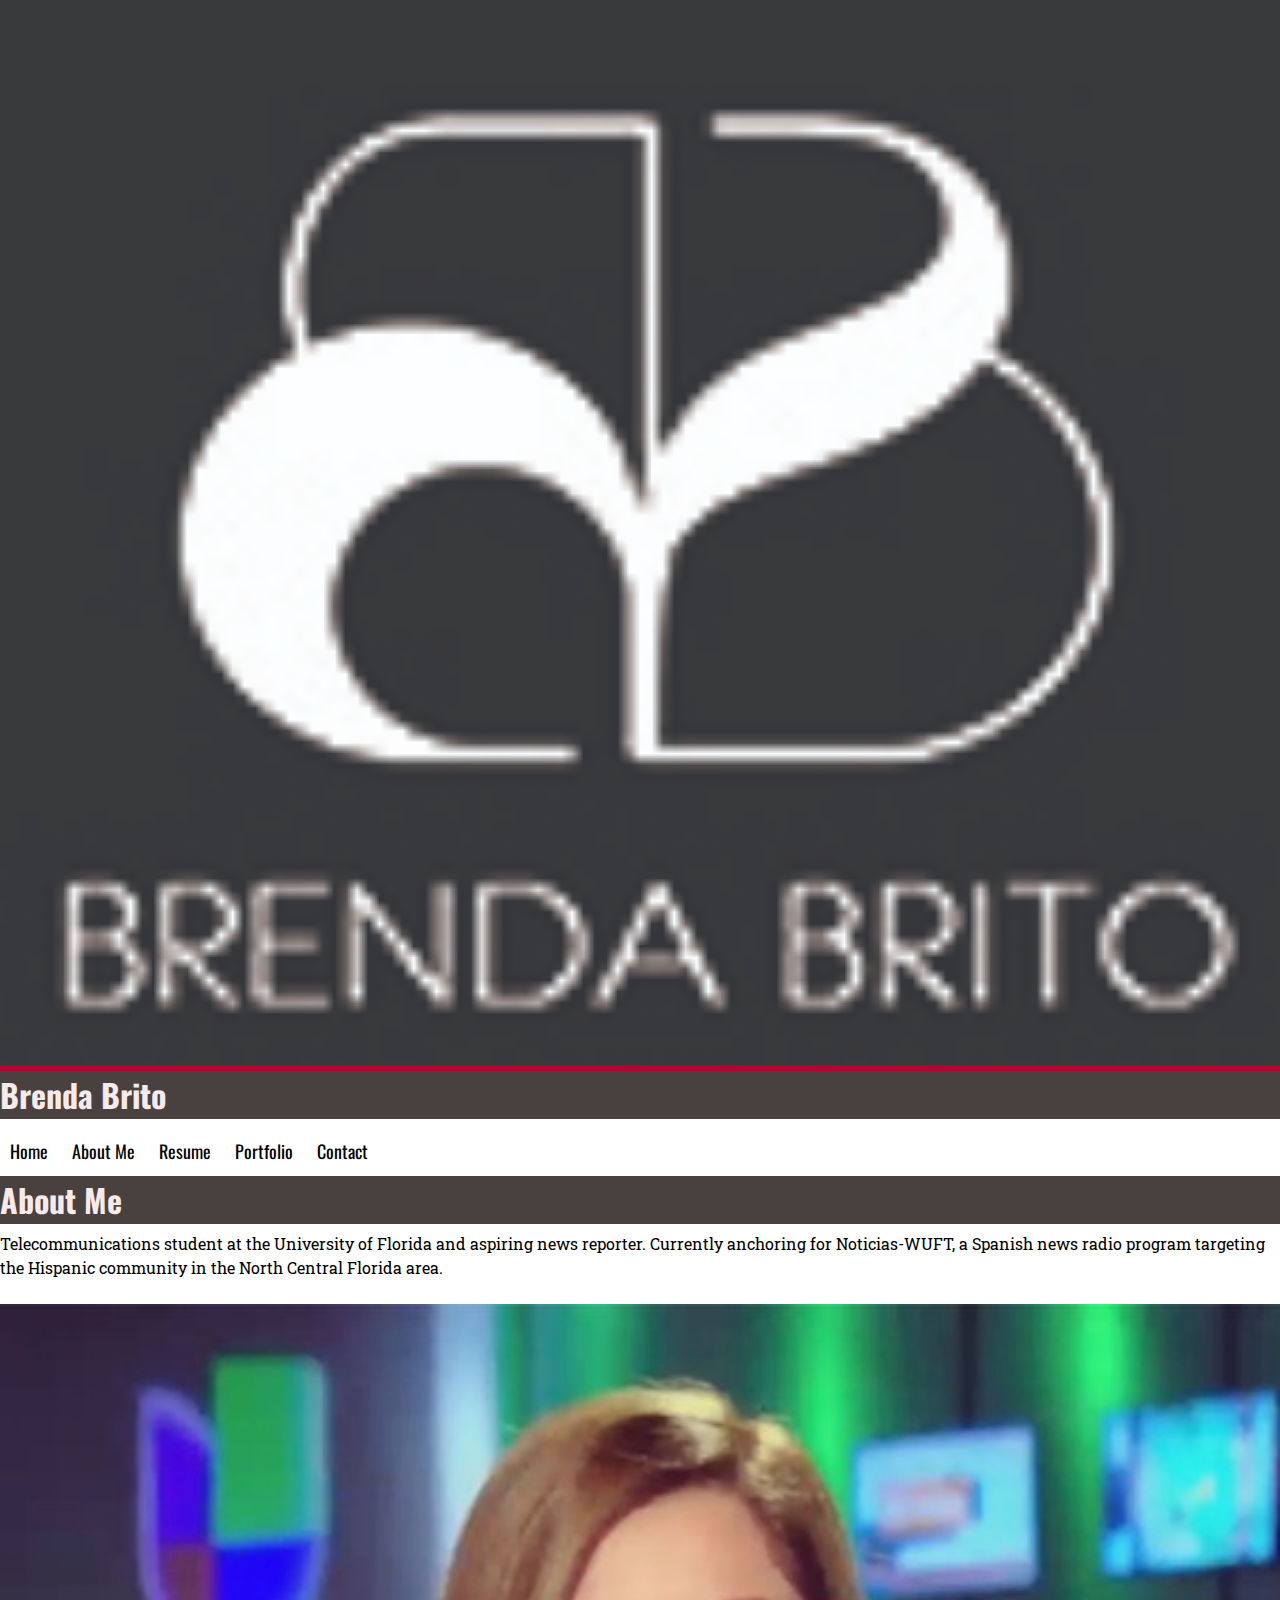
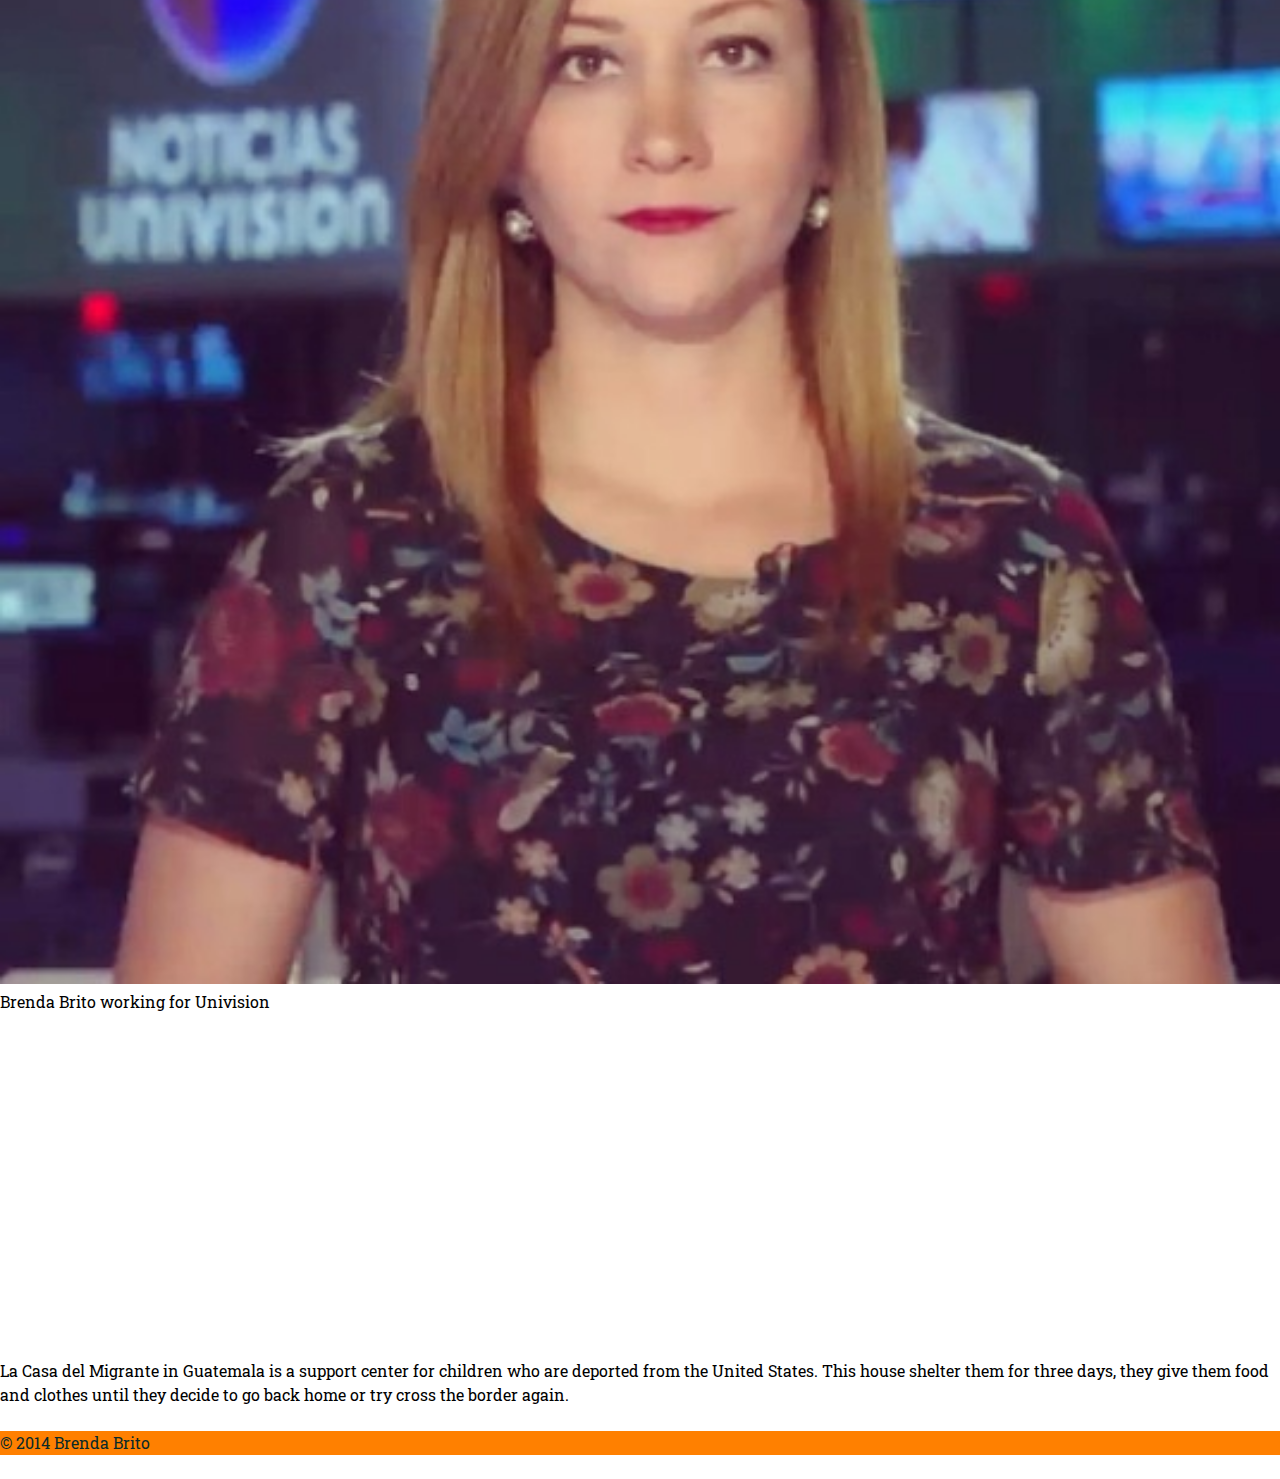
==== aboutme.html @ 7aa32bc5 "starting out" ====
<!DOCTYPE html>
<html>

    <head>
        <title>Brenda Brito</title>
     
        
        <link rel="stylesheet" type="text/css" href="css/style.css">
    </head>

    <body>

        <div id="wrapper">
            
        
            <header>
                <img src="img/logo2.jpg" />
                <h1>Brenda Brito</h1>
            </header>
            
            <nav>
                <a href="index.html">Home</a>
                <a href="aboutme.html">About Me</a>
                <a href="resume.html">Resume</a>
                <a href="portfolio.html">Portfolio</a>
                <a href="mailto:brendabritonews@gmail.com">Contact</a>
            </nav>
            
            <article>
                <h1> About Me </h1>
            <p>Telecommunications student at the University of Florida and aspiring news reporter. Currently anchoring for Noticias-WUFT, a Spanish news radio program targeting the Hispanic community in the North Central Florida area.</p>
                <div class="photo-with-caption">
                    <img src="img/brenda.jpg" />
                    <p>Brenda Brito working for Univision</p>
                    <iframe width="560" height="315" src="//www.youtube.com/embed/SwBDyiuNJpg" frameborder="0" allowfullscreen></iframe>
                </div>
                <p>La Casa del Migrante in Guatemala is a support center for children who are deported from the United States. This house shelter them for three days, they give them food and clothes until they decide to go back home or try cross the border again.</p>
            </article>
            
            <footer>
                <p>&copy; 2014 Brenda Brito</p>
            </footer>
        
        </div>

    </body>

</html>
---- css/style.css ----
@import url(http://fonts.googleapis.com/css?family=Roboto+Slab:400,700);
@import url(http://fonts.googleapis.com/css?family=Oswald:300);

* {
    margin:0;
    padding:0;
}

body {
    font: 16px/24px 'Roboto Slab', serif;
}

h1, h2, h3, h4, h5, h6 {
    font-family: 'Oswald', sans-serif;
}

h1 {
    line-height: 48px;
}

h1 {
    color: #F7EAEA


}

h1 {background-color: #494040

}

h2 {
    font-size: 24px;
    line-height: 32px;
    margin-bottom: 8px;
}

h2 {
    background-color: #F5A9F2


}



h3 {
    font-size: 19px;
    font-stretch: extra-condensed


}

h4 {
    font-style: normal

}

p {
    margin-bottom: 24px;
}

img {
    width: 100%;
}

header {
    margin-bottom: 10px;
}

header {background-color: #B40431

}

header {font-style: comic sans;

}

nav a {
    border-bottom: 3px solid #ffffff;
    color: #000;
    display: inline-block;
    font: 18px/24px 'Oswald', sans-serif;
    padding: 10px;
    text-decoration: none;
}

nav a:hover {
    border-bottom: 4px solid #5cb0ff;
}

article h1 {
    margin-bottom: 8px;
}

article h1+img {
    margin-bottom: 24px;
}

article h2 {
    margin-bottom: 12px;
}

aside h3 {
    font-size: 14px;
    margin-bottom: 4px;
    margin-top: 32px;
}

aside h3:first-child {
    margin-bottom: 10px;
    margin-top: 10px;
}

aside ul {
    font-size: 12px;
    list-style-type: none;
}

aside a {
    color: #5cb0ff;
    text-decoration: none;
}

aside a:after {
   content: " >";
}

figure {
    margin-bottom: -8px;
}

figcaption {
    font-size: 17px;
    margin-bottom: 24px;
    margin-top: -6px;
}


footer {
    background-color: #FF8000;
    clear: both;
    color: #0A2A29;
    flex-basis:
}

footer ul {
    list-style-type: none;

}

.wrapper {
    margin: 0 auto;
    max-width: 600px;

}

.full, .third, .half {
    margin-bottom: 32px;
}

.third {
    float: left;
    padding-right: 2%;
    width: 32%;
}

.twothird {
    float: left;
    padding-right: 8%;
    width: 58%;
}

.half {
    float: left;
    padding-right: 2%;
    width: 49%;
}

.last { /* :last-child isnt' supported in IE8 */
    padding-right: 0;
}

.clearfix {
    clear: both;
    display: block;
}

/* BEGIN modules */

.dateline {
    font-weight: 700;
}

.banner {
    font-family: 'Oswald', "calibri";
    text-align: center;
}

.banner img {
    margin-bottom: 16px;
}

.banner p {
    padding: 0 15%;
}

.promo img {
    margin-bottom: -6px;
}

.promo h3 {
    background-color: #5cb0ff;
    padding: 8px 0;
    text-align: center;
    text-transform: uppercase;
}

.promo.level-middle h3 {
    background-color: lime;
}

.promo.level-high h3 {
    background-color: orange;
}

.promo h3 a {
    color: #fffff;
    text-decoration: none;
}

.featured img {
    margin-top: 5px;
}

/* END modules */

@media (max-width: 600px) {

    .wrapper {
        width: 95%;
    }

    .half, .third, .twothird {
        width: 100%;
    }

    .banner p {
        padding: 0;
        text-align: left;
    }

}
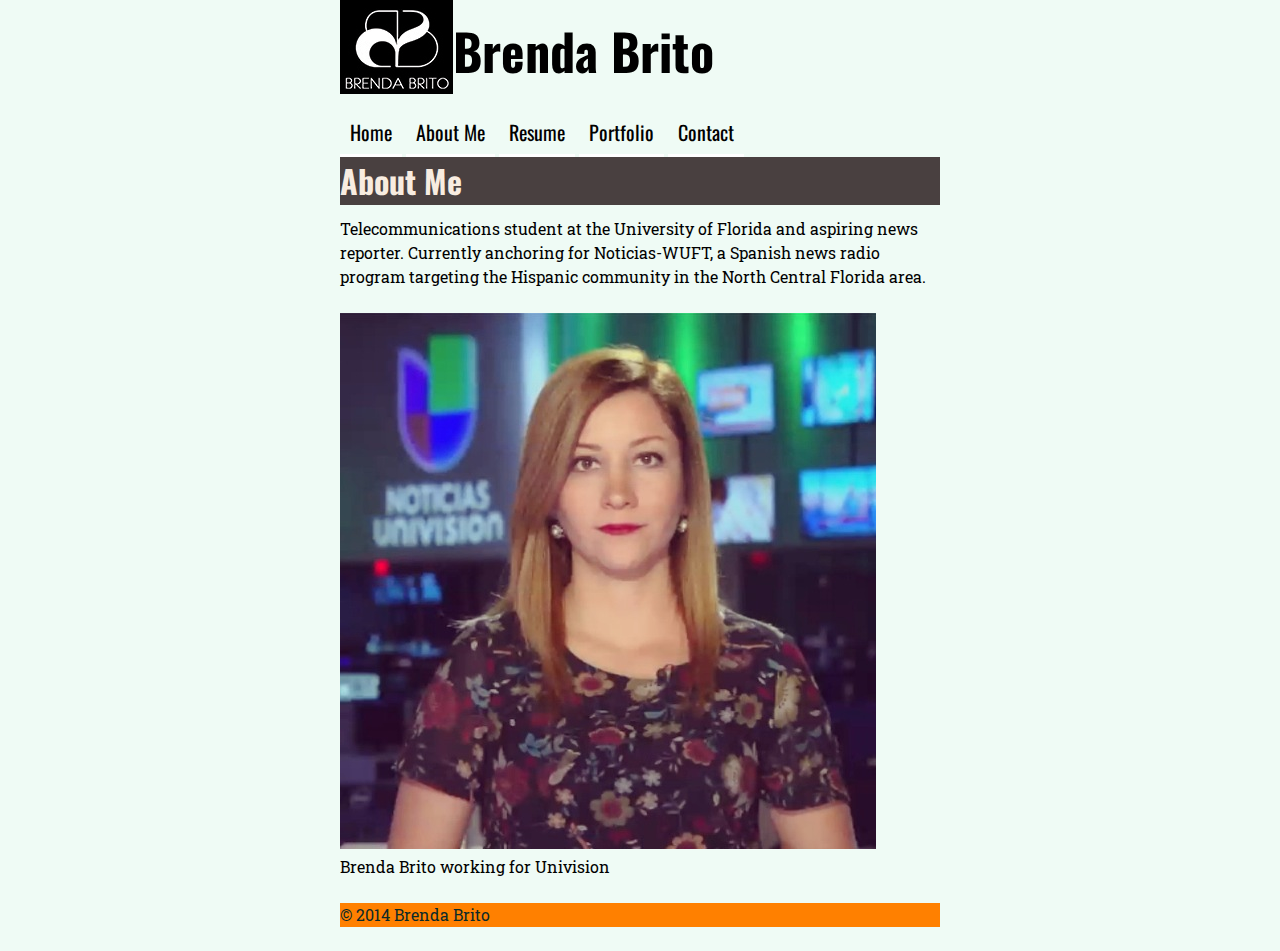
==== commit 7bc3976b: "new changes" ====
--- a/aboutme.html
+++ b/aboutme.html
@@ -10,7 +10,7 @@
 
     <body>
 
-        <div id="wrapper">
+        <div class="wrapper">
             
         
             <header>
@@ -27,14 +27,13 @@
             </nav>
             
             <article>
-                <h1> About Me </h1>
+                <h2> About Me </h2>
             <p>Telecommunications student at the University of Florida and aspiring news reporter. Currently anchoring for Noticias-WUFT, a Spanish news radio program targeting the Hispanic community in the North Central Florida area.</p>
                 <div class="photo-with-caption">
                     <img src="img/brenda.jpg" />
                     <p>Brenda Brito working for Univision</p>
-                    <iframe width="560" height="315" src="//www.youtube.com/embed/SwBDyiuNJpg" frameborder="0" allowfullscreen></iframe>
                 </div>
-                <p>La Casa del Migrante in Guatemala is a support center for children who are deported from the United States. This house shelter them for three days, they give them food and clothes until they decide to go back home or try cross the border again.</p>
+                
             </article>
             
             <footer>
--- a/css/style.css
+++ b/css/style.css
@@ -8,49 +8,25 @@
 
 body {
     font: 16px/24px 'Roboto Slab', serif;
+    background-color: #EFFBF5;
 }
 
 h1, h2, h3, h4, h5, h6 {
     font-family: 'Oswald', sans-serif;
+    font-size: 32px;
 }
 
 h1 {
-    line-height: 48px;
-}
-
-h1 {
-    color: #F7EAEA
-
-
-}
-
-h1 {background-color: #494040
+    line-height: 100px;
+    font-size: 50px;
+    
 
 }
 
 h2 {
-    font-size: 24px;
-    line-height: 32px;
-    margin-bottom: 8px;
-}
-
-h2 {
-    background-color: #F5A9F2
-
-
-}
-
-
-
-h3 {
-    font-size: 19px;
-    font-stretch: extra-condensed
-
-
-}
-
-h4 {
-    font-style: normal
+    line-height: 48px;
+    color: #F8ECE0;
+    background-color: #494040
 
 }
 
@@ -59,26 +35,28 @@
 }
 
 img {
-    width: 100%;
+    width:
 }
 
 header {
     margin-bottom: 10px;
+    background-color ;
+    font-style: comic sans;
 }
 
-header {background-color: #B40431
-
+header img {
+    float: left;
 }
 
-header {font-style: comic sans;
-
+nav {
+    clear: both;
 }
 
 nav a {
     border-bottom: 3px solid #ffffff;
     color: #000;
     display: inline-block;
-    font: 18px/24px 'Oswald', sans-serif;
+    font: 20px/24px 'Oswald', sans-serif;
     padding: 10px;
     text-decoration: none;
 }
@@ -153,99 +131,3 @@
 
 }
 
-.full, .third, .half {
-    margin-bottom: 32px;
-}
-
-.third {
-    float: left;
-    padding-right: 2%;
-    width: 32%;
-}
-
-.twothird {
-    float: left;
-    padding-right: 8%;
-    width: 58%;
-}
-
-.half {
-    float: left;
-    padding-right: 2%;
-    width: 49%;
-}
-
-.last { /* :last-child isnt' supported in IE8 */
-    padding-right: 0;
-}
-
-.clearfix {
-    clear: both;
-    display: block;
-}
-
-/* BEGIN modules */
-
-.dateline {
-    font-weight: 700;
-}
-
-.banner {
-    font-family: 'Oswald', "calibri";
-    text-align: center;
-}
-
-.banner img {
-    margin-bottom: 16px;
-}
-
-.banner p {
-    padding: 0 15%;
-}
-
-.promo img {
-    margin-bottom: -6px;
-}
-
-.promo h3 {
-    background-color: #5cb0ff;
-    padding: 8px 0;
-    text-align: center;
-    text-transform: uppercase;
-}
-
-.promo.level-middle h3 {
-    background-color: lime;
-}
-
-.promo.level-high h3 {
-    background-color: orange;
-}
-
-.promo h3 a {
-    color: #fffff;
-    text-decoration: none;
-}
-
-.featured img {
-    margin-top: 5px;
-}
-
-/* END modules */
-
-@media (max-width: 600px) {
-
-    .wrapper {
-        width: 95%;
-    }
-
-    .half, .third, .twothird {
-        width: 100%;
-    }
-
-    .banner p {
-        padding: 0;
-        text-align: left;
-    }
-
-}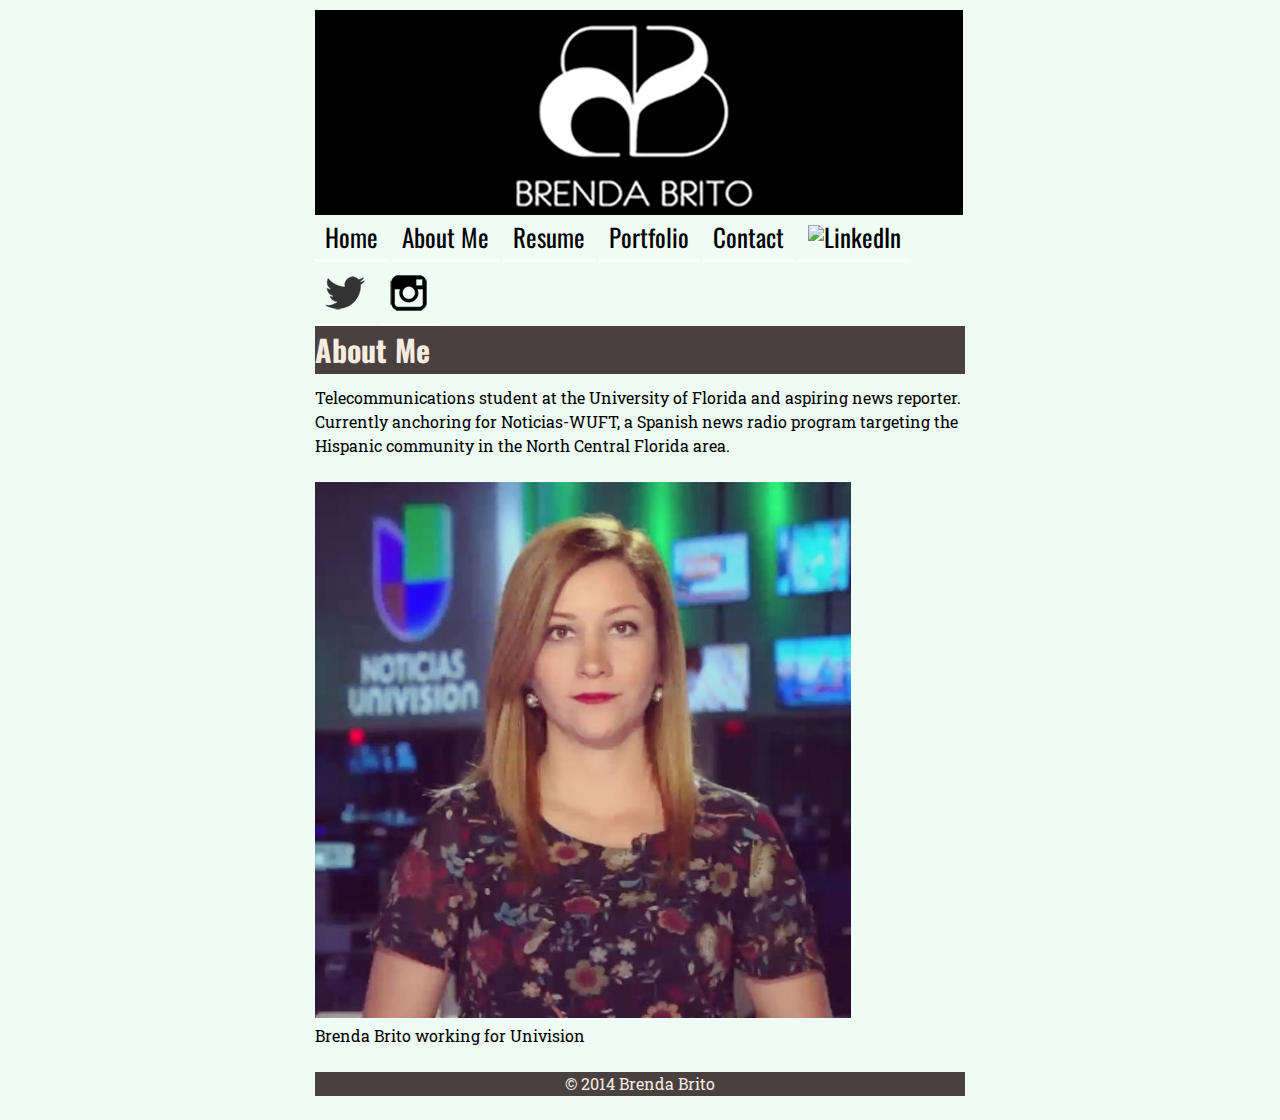
==== commit fef26c8d: "new changes" ====
--- a/aboutme.html
+++ b/aboutme.html
@@ -2,6 +2,7 @@
 <html>
 
     <head>
+    
         <title>Brenda Brito</title>
      
         
@@ -14,8 +15,10 @@
             
         
             <header>
-                <img src="img/logo2.jpg" />
-                <h1>Brenda Brito</h1>
+                <div class="logo">
+                <img src="img/logo3.jpg" alt="Brenda Brito" />
+       
+                </div>
             </header>
             
             <nav>
@@ -24,6 +27,14 @@
                 <a href="resume.html">Resume</a>
                 <a href="portfolio.html">Portfolio</a>
                 <a href="mailto:brendabritonews@gmail.com">Contact</a>
+
+              <a href="http://www.linkedin.com/in/brendabritonews"> <img src="img/linkedinlogo.png" title="LinkedIn" alt="LinkedIn"></a>
+                    
+                    <a href="http://twitter.com/brendabritonews" > <img src="img/twitterlogo2.png" title="Twitter" alt="Twitter"></a>
+                    
+                    <a href="http://instagram.com/brendabritonews" > <img src="img/instagramlogo.png" title="Instagram" alt="Instagram"></a>
+                   
+                
             </nav>
             
             <article>
--- a/css/style.css
+++ b/css/style.css
@@ -13,7 +13,7 @@
 
 h1, h2, h3, h4, h5, h6 {
     font-family: 'Oswald', sans-serif;
-    font-size: 32px;
+    font-size: 30px;
 }
 
 h1 {
@@ -26,7 +26,8 @@
 h2 {
     line-height: 48px;
     color: #F8ECE0;
-    background-color: #494040
+    background-color: #494040;
+
 
 }
 
@@ -56,7 +57,7 @@
     border-bottom: 3px solid #ffffff;
     color: #000;
     display: inline-block;
-    font: 20px/24px 'Oswald', sans-serif;
+    font: 25px/24px 'Oswald', sans-serif;
     padding: 10px;
     text-decoration: none;
 }
@@ -114,20 +115,33 @@
 
 
 footer {
-    background-color: #FF8000;
+    background-color: #494040;
     clear: both;
-    color: #0A2A29;
-    flex-basis:
+    color: #F8ECE0;
+    text-align: center;
 }
+
 
 footer ul {
     list-style-type: none;
 
 }
 
+.logo {
+    float: left
+}
+
+.social {
+    float: right;
+}
+
+img {
+    max-width: 700px;
+}
+
 .wrapper {
     margin: 0 auto;
-    max-width: 600px;
+    max-width: 650px;
 
 }
 
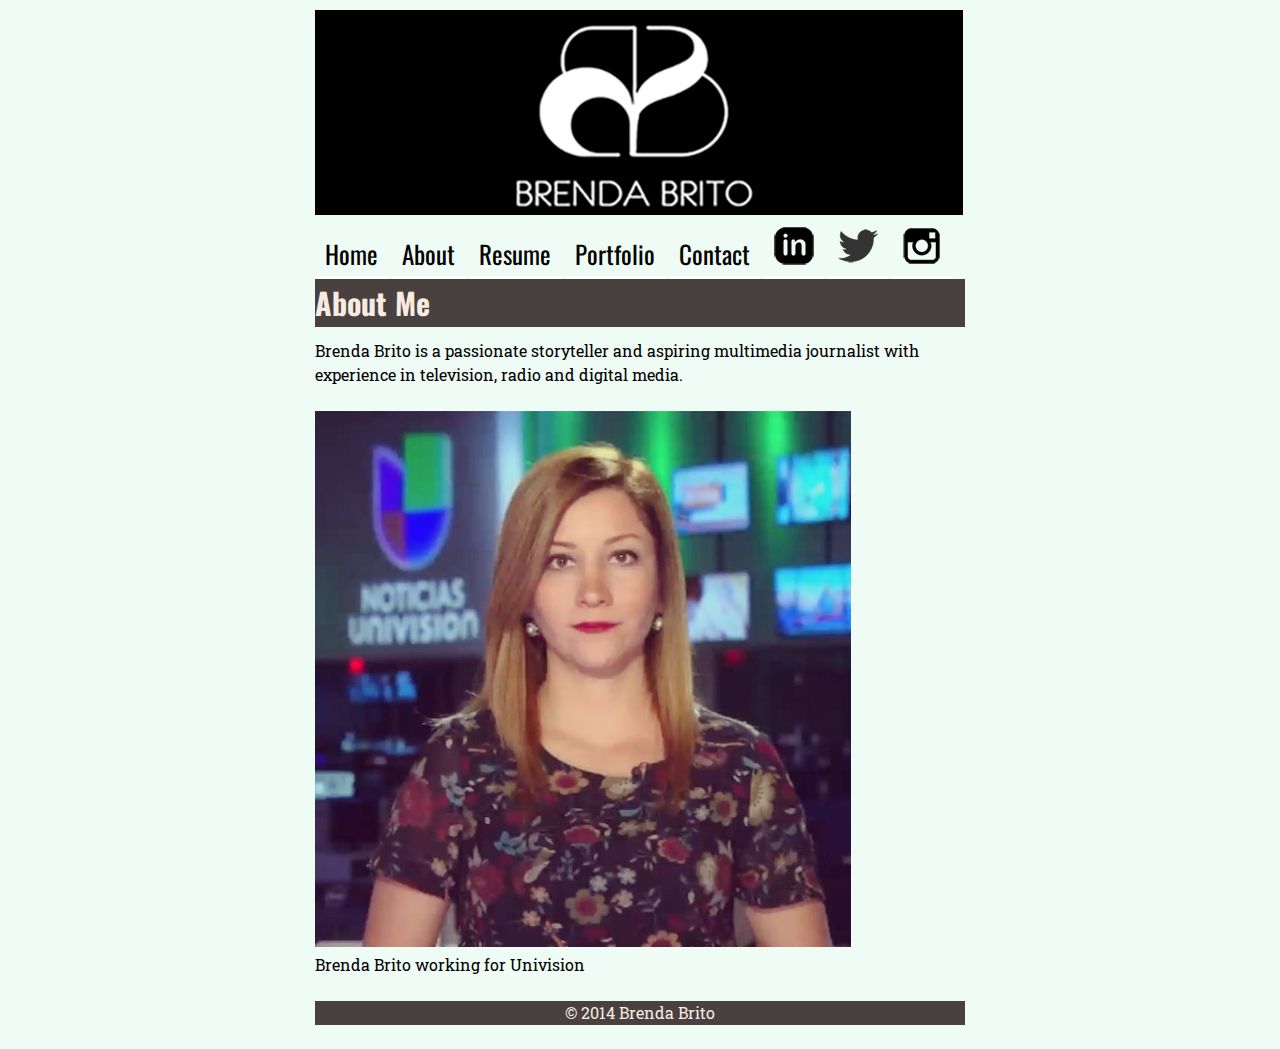
==== commit c0eab252: "resume changes" ====
--- a/aboutme.html
+++ b/aboutme.html
@@ -23,7 +23,7 @@
             
             <nav>
                 <a href="index.html">Home</a>
-                <a href="aboutme.html">About Me</a>
+                <a href="aboutme.html">About</a>
                 <a href="resume.html">Resume</a>
                 <a href="portfolio.html">Portfolio</a>
                 <a href="mailto:brendabritonews@gmail.com">Contact</a>
@@ -39,7 +39,7 @@
             
             <article>
                 <h2> About Me </h2>
-            <p>Telecommunications student at the University of Florida and aspiring news reporter. Currently anchoring for Noticias-WUFT, a Spanish news radio program targeting the Hispanic community in the North Central Florida area.</p>
+            <p>Brenda Brito is a passionate storyteller and aspiring multimedia journalist with experience in television, radio and digital media. </p>
                 <div class="photo-with-caption">
                     <img src="img/brenda.jpg" />
                     <p>Brenda Brito working for Univision</p>
